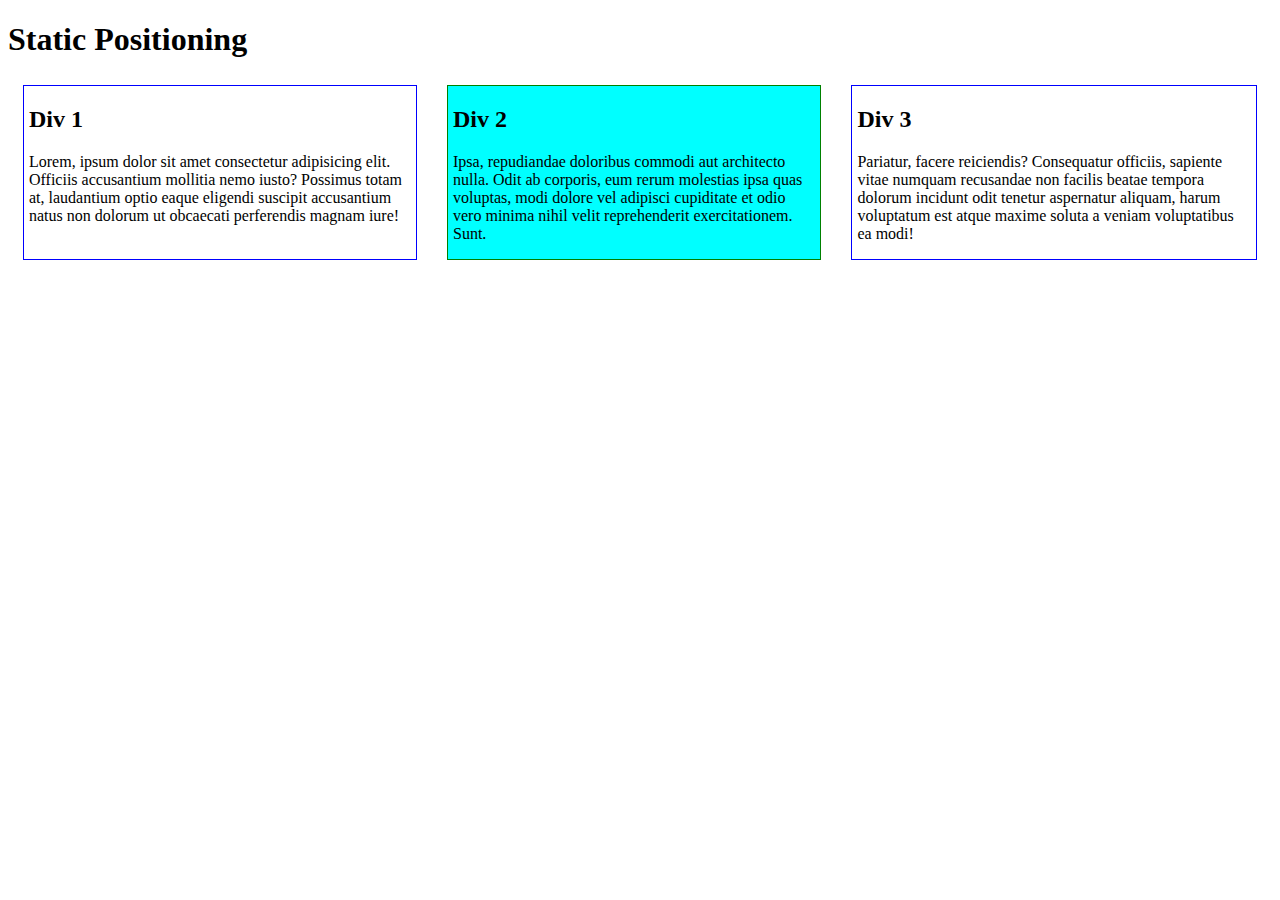
==== Positioning/index.html @ 28f60fb0 "chore:Understanding Static Position" ====
<!DOCTYPE html>
<html>
<head>
    <link rel="stylesheet" href="./style.css">
    <title> Positionig </title>
</head>
<body>
    <section>
        <h1> Static Positioning </h1>
        <div class="container">
            <div class="content">
                <h2> Div 1 </h2>
                <p>Lorem, ipsum dolor sit amet consectetur adipisicing elit. Officiis accusantium mollitia nemo iusto? Possimus totam at, laudantium optio eaque eligendi suscipit accusantium natus non dolorum ut obcaecati perferendis magnam iure!</p>
            </div>
            <div class="content display_static">
                <h2> Div 2 </h2>
                <p>Ipsa, repudiandae doloribus commodi aut architecto nulla. Odit ab corporis, eum rerum molestias ipsa quas voluptas, modi dolore vel adipisci cupiditate et odio vero minima nihil velit reprehenderit exercitationem. Sunt.</p>
            </div>
            <div class="content">
                <h2> Div 3 </h2>
                <p>Pariatur, facere reiciendis? Consequatur officiis, sapiente vitae numquam recusandae non facilis beatae tempora dolorum incidunt odit tenetur aspernatur aliquam, harum voluptatum est atque maxime soluta a veniam voluptatibus ea modi!</p>
            </div>
        </div>

    </section>
    <section>
        
    </section>
    <section>
        
    </section>
    <section>
        
    </section>
    
</body>
</html>
---- Positioning/style.css ----
.container{
    display: flex;
}

.content{
    border: 1px solid blue;
    margin: 5px 15px;
    padding: 0px 5px;
}

.display_static{
    border: 1.5px solid green;
    background-color: aqua;
    position: static;
    top: 12px;
    right: 60px;
}
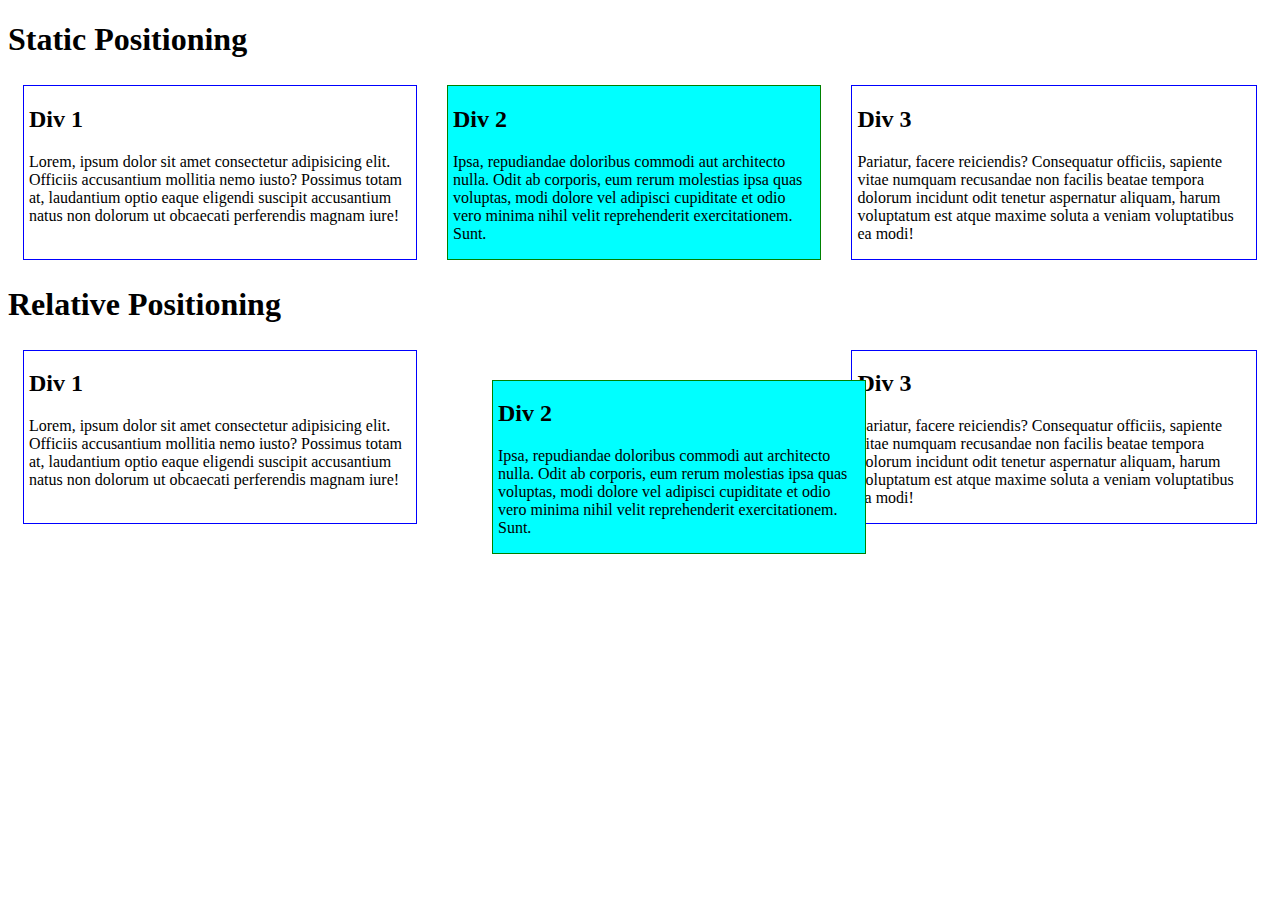
==== commit 430d4af0: "chore:Understanding position relative" ====
--- a/Positioning/index.html
+++ b/Positioning/index.html
@@ -12,7 +12,7 @@
                 <h2> Div 1 </h2>
                 <p>Lorem, ipsum dolor sit amet consectetur adipisicing elit. Officiis accusantium mollitia nemo iusto? Possimus totam at, laudantium optio eaque eligendi suscipit accusantium natus non dolorum ut obcaecati perferendis magnam iure!</p>
             </div>
-            <div class="content display_static">
+            <div class="content content_2 position_static">
                 <h2> Div 2 </h2>
                 <p>Ipsa, repudiandae doloribus commodi aut architecto nulla. Odit ab corporis, eum rerum molestias ipsa quas voluptas, modi dolore vel adipisci cupiditate et odio vero minima nihil velit reprehenderit exercitationem. Sunt.</p>
             </div>
@@ -24,6 +24,21 @@
 
     </section>
     <section>
+        <h1> Relative Positioning </h1>
+        <div class="container">
+            <div class="content">
+                <h2> Div 1 </h2>
+                <p>Lorem, ipsum dolor sit amet consectetur adipisicing elit. Officiis accusantium mollitia nemo iusto? Possimus totam at, laudantium optio eaque eligendi suscipit accusantium natus non dolorum ut obcaecati perferendis magnam iure!</p>
+            </div>
+            <div class="content content_2 position_relative">
+                <h2> Div 2 </h2>
+                <p>Ipsa, repudiandae doloribus commodi aut architecto nulla. Odit ab corporis, eum rerum molestias ipsa quas voluptas, modi dolore vel adipisci cupiditate et odio vero minima nihil velit reprehenderit exercitationem. Sunt.</p>
+            </div>
+            <div class="content">
+                <h2> Div 3 </h2>
+                <p>Pariatur, facere reiciendis? Consequatur officiis, sapiente vitae numquam recusandae non facilis beatae tempora dolorum incidunt odit tenetur aspernatur aliquam, harum voluptatum est atque maxime soluta a veniam voluptatibus ea modi!</p>
+            </div>
+        </div>
         
     </section>
     <section>
--- a/Positioning/style.css
+++ b/Positioning/style.css
@@ -7,11 +7,19 @@
     margin: 5px 15px;
     padding: 0px 5px;
 }
-
-.display_static{
+.content_2{
     border: 1.5px solid green;
     background-color: aqua;
+
+}
+.position_static{
     position: static;
     top: 12px;
     right: 60px;
-}+}
+
+.position_relative{
+    position: relative;
+    top: 30px;
+    left: 45px;
+}
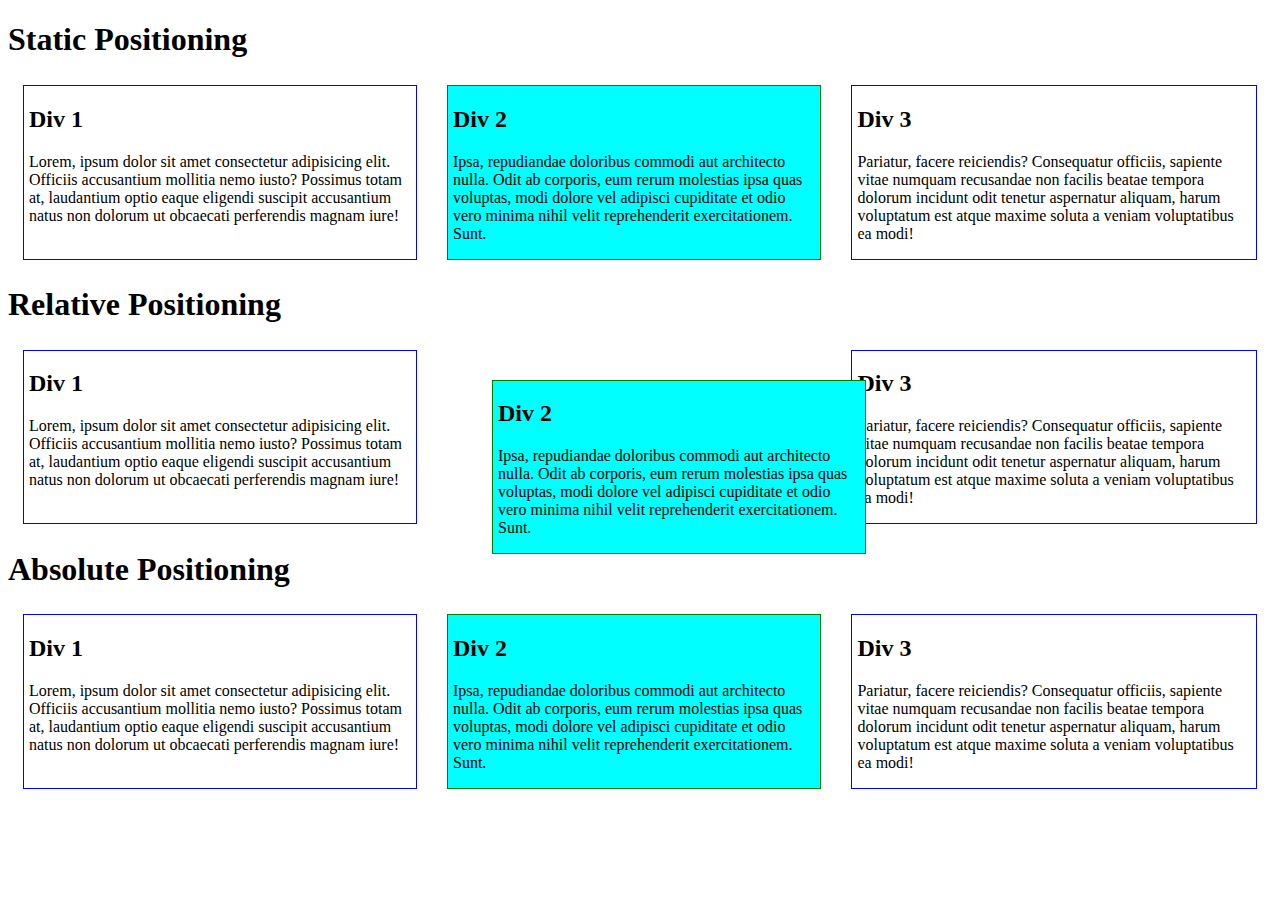
==== commit 8ff6dcab: "chore: Understanding position absolute" ====
--- a/Positioning/index.html
+++ b/Positioning/index.html
@@ -21,8 +21,8 @@
                 <p>Pariatur, facere reiciendis? Consequatur officiis, sapiente vitae numquam recusandae non facilis beatae tempora dolorum incidunt odit tenetur aspernatur aliquam, harum voluptatum est atque maxime soluta a veniam voluptatibus ea modi!</p>
             </div>
         </div>
+    </section>
 
-    </section>
     <section>
         <h1> Relative Positioning </h1>
         <div class="container">
@@ -38,10 +38,25 @@
                 <h2> Div 3 </h2>
                 <p>Pariatur, facere reiciendis? Consequatur officiis, sapiente vitae numquam recusandae non facilis beatae tempora dolorum incidunt odit tenetur aspernatur aliquam, harum voluptatum est atque maxime soluta a veniam voluptatibus ea modi!</p>
             </div>
+        </div>    
+    </section>
+
+    <section>
+        <h1> Absolute Positioning </h1>
+        <div class="container">
+            <div class="content">
+                <h2> Div 1 </h2>
+                <p>Lorem, ipsum dolor sit amet consectetur adipisicing elit. Officiis accusantium mollitia nemo iusto? Possimus totam at, laudantium optio eaque eligendi suscipit accusantium natus non dolorum ut obcaecati perferendis magnam iure!</p>
+            </div>
+            <div class="content content_2 position_absolute">
+                <h2> Div 2 </h2>
+                <p>Ipsa, repudiandae doloribus commodi aut architecto nulla. Odit ab corporis, eum rerum molestias ipsa quas voluptas, modi dolore vel adipisci cupiditate et odio vero minima nihil velit reprehenderit exercitationem. Sunt.</p>
+            </div>
+            <div class="content">
+                <h2> Div 3 </h2>
+                <p>Pariatur, facere reiciendis? Consequatur officiis, sapiente vitae numquam recusandae non facilis beatae tempora dolorum incidunt odit tenetur aspernatur aliquam, harum voluptatum est atque maxime soluta a veniam voluptatibus ea modi!</p>
+            </div>
         </div>
-        
-    </section>
-    <section>
         
     </section>
     <section>
--- a/Positioning/style.css
+++ b/Positioning/style.css
@@ -23,3 +23,8 @@
     top: 30px;
     left: 45px;
 }
+.position_absolute{
+    /* position: absolute;*/
+    /* top: 50px;*/
+    /* bottom: 30px; */
+}
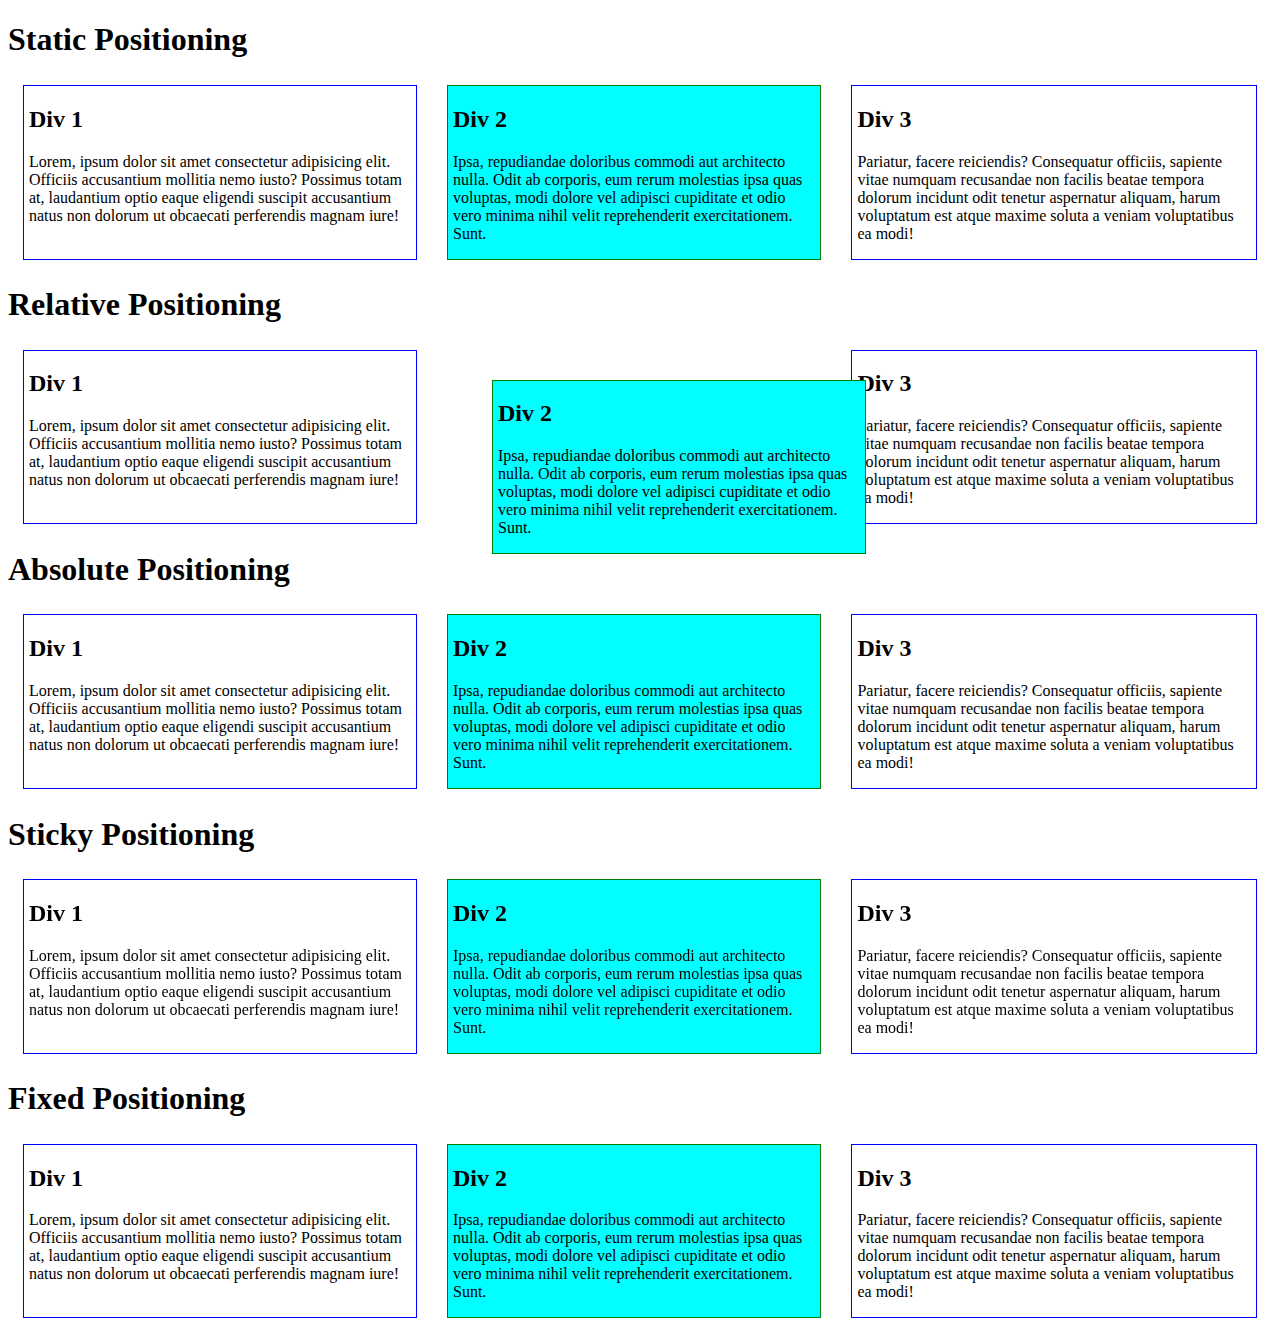
==== commit 101b0f51: "feat:Fully understanding of position elements in CSS" ====
--- a/Positioning/index.html
+++ b/Positioning/index.html
@@ -57,10 +57,47 @@
                 <p>Pariatur, facere reiciendis? Consequatur officiis, sapiente vitae numquam recusandae non facilis beatae tempora dolorum incidunt odit tenetur aspernatur aliquam, harum voluptatum est atque maxime soluta a veniam voluptatibus ea modi!</p>
             </div>
         </div>
-        
     </section>
+
     <section>
-        
+        <h1> Sticky Positioning </h1>
+        <div class="container position_sticky">
+            <div class="content">
+                <h2> Div 1 </h2>
+                <p>Lorem, ipsum dolor sit amet consectetur adipisicing elit. Officiis accusantium mollitia nemo iusto? Possimus totam at, laudantium optio eaque eligendi suscipit accusantium natus non dolorum ut obcaecati perferendis magnam iure!</p>
+            </div>
+            <div class="content content_2 ">
+                <h2> Div 2 </h2>
+                <p>Ipsa, repudiandae doloribus commodi aut architecto nulla. Odit ab corporis, eum rerum molestias ipsa quas voluptas, modi dolore vel adipisci cupiditate et odio vero minima nihil velit reprehenderit exercitationem. Sunt.</p>
+            </div>
+            <div class="content">
+                <h2> Div 3 </h2>
+                <p>Pariatur, facere reiciendis? Consequatur officiis, sapiente vitae numquam recusandae non facilis beatae tempora dolorum incidunt odit tenetur aspernatur aliquam, harum voluptatum est atque maxime soluta a veniam voluptatibus ea modi!</p>
+            </div>
+        </div>  
+        <!--<div class="test">
+            Lorem ipsum dolor sit, amet consectetur adipisicing elit. Fuga consectetur facere architecto nostrum laboriosam nihil iste delectus quos sequi animi repellendus, maxime vero ipsa quasi error explicabo. Nam, ullam est.
+            Lorem ipsum dolor sit amet consectetur adipisicing elit. Quibusdam, temporibus tenetur? Adipisci, dicta! Labore minima illo, eos excepturi odit aut doloremque perferendis voluptas consectetur quis itaque porro optio est numquam!
+            Lorem ipsum dolor sit, amet consectetur adipisicing elit. Voluptatibus dolorum aliquid enim laborum tenetur! Ipsam dolor nihil suscipit quia placeat praesentium aspernatur fugiat, nisi consequatur? Dolore, cum eveniet. Veniam, cupiditate.
+        </div> -->
+    </section>
+
+    <section>
+        <h1> Fixed Positioning </h1>
+        <div class="container">
+            <div class="content">
+                <h2> Div 1 </h2>
+                <p>Lorem, ipsum dolor sit amet consectetur adipisicing elit. Officiis accusantium mollitia nemo iusto? Possimus totam at, laudantium optio eaque eligendi suscipit accusantium natus non dolorum ut obcaecati perferendis magnam iure!</p>
+            </div>
+            <div class="content content_2 position_fixed">
+                <h2> Div 2 </h2>
+                <p>Ipsa, repudiandae doloribus commodi aut architecto nulla. Odit ab corporis, eum rerum molestias ipsa quas voluptas, modi dolore vel adipisci cupiditate et odio vero minima nihil velit reprehenderit exercitationem. Sunt.</p>
+            </div>
+            <div class="content">
+                <h2> Div 3 </h2>
+                <p>Pariatur, facere reiciendis? Consequatur officiis, sapiente vitae numquam recusandae non facilis beatae tempora dolorum incidunt odit tenetur aspernatur aliquam, harum voluptatum est atque maxime soluta a veniam voluptatibus ea modi!</p>
+            </div>
+        </div>
     </section>
     
 </body>
--- a/Positioning/style.css
+++ b/Positioning/style.css
@@ -23,8 +23,23 @@
     top: 30px;
     left: 45px;
 }
-.position_absolute{
-    /* position: absolute;*/
-    /* top: 50px;*/
-    /* bottom: 30px; */
+/* .position_absolute{
+     position: absolute;
+     top: 50px;
+     bottom: 30px; 
+}*/
+
+.position_sticky{
+    position: sticky;
+    top: 0;
 }
+/* .test{
+    width: 10%;
+} */
+
+/* .position_fixed{
+    position: fixed;
+    top: 20px;
+    right: 40px;
+
+}*/